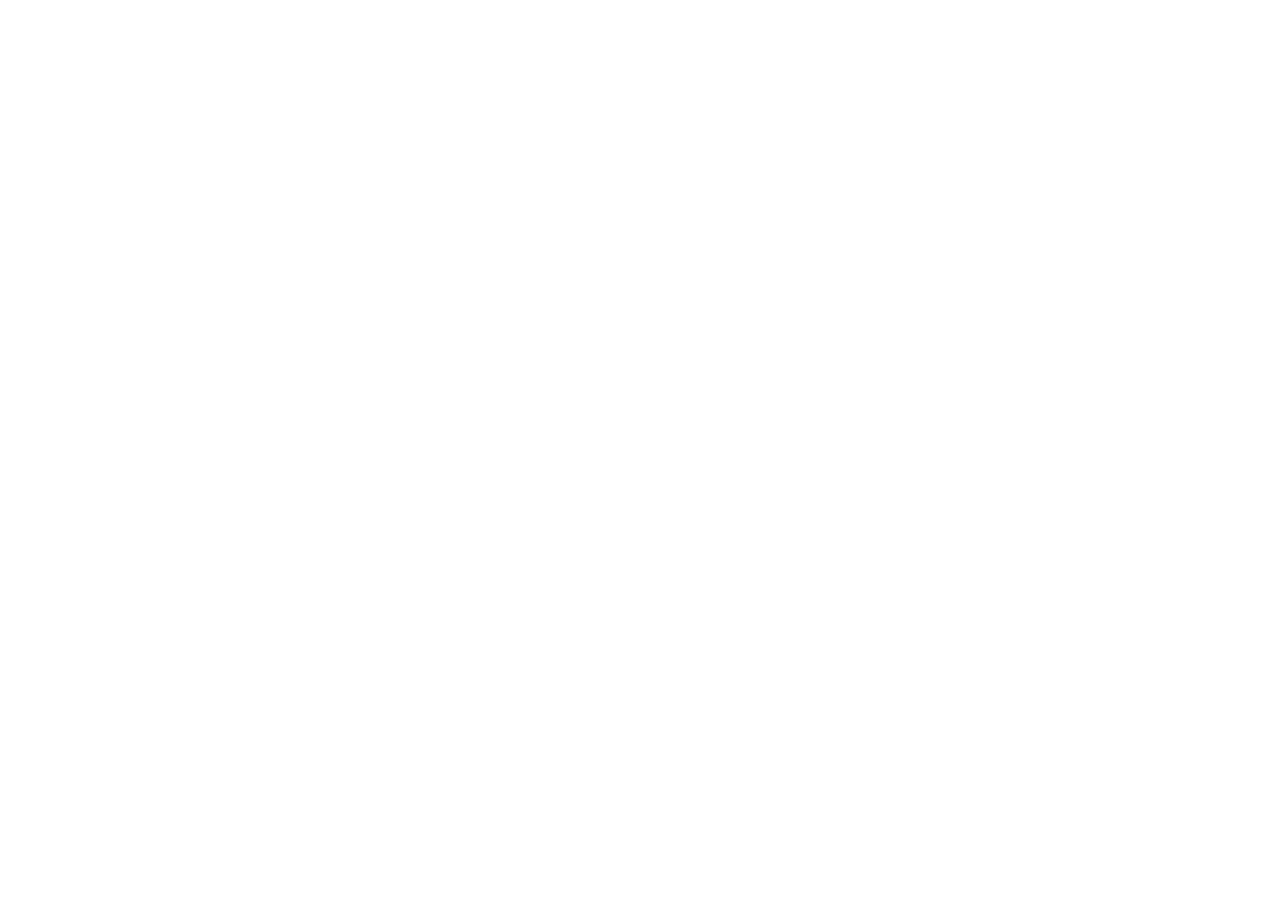
==== templates/about.html @ 369385d1 "Building Flask server." ====
<!DOCTYPE html>
<html lang="en">
<head>
    <meta charset="UTF-8">
    <title>About</title>
    <link rel="stylesheet" type="text/css" href="style.css">
</head>
<body>

<script src="script.js"></script>
</body>
</html>
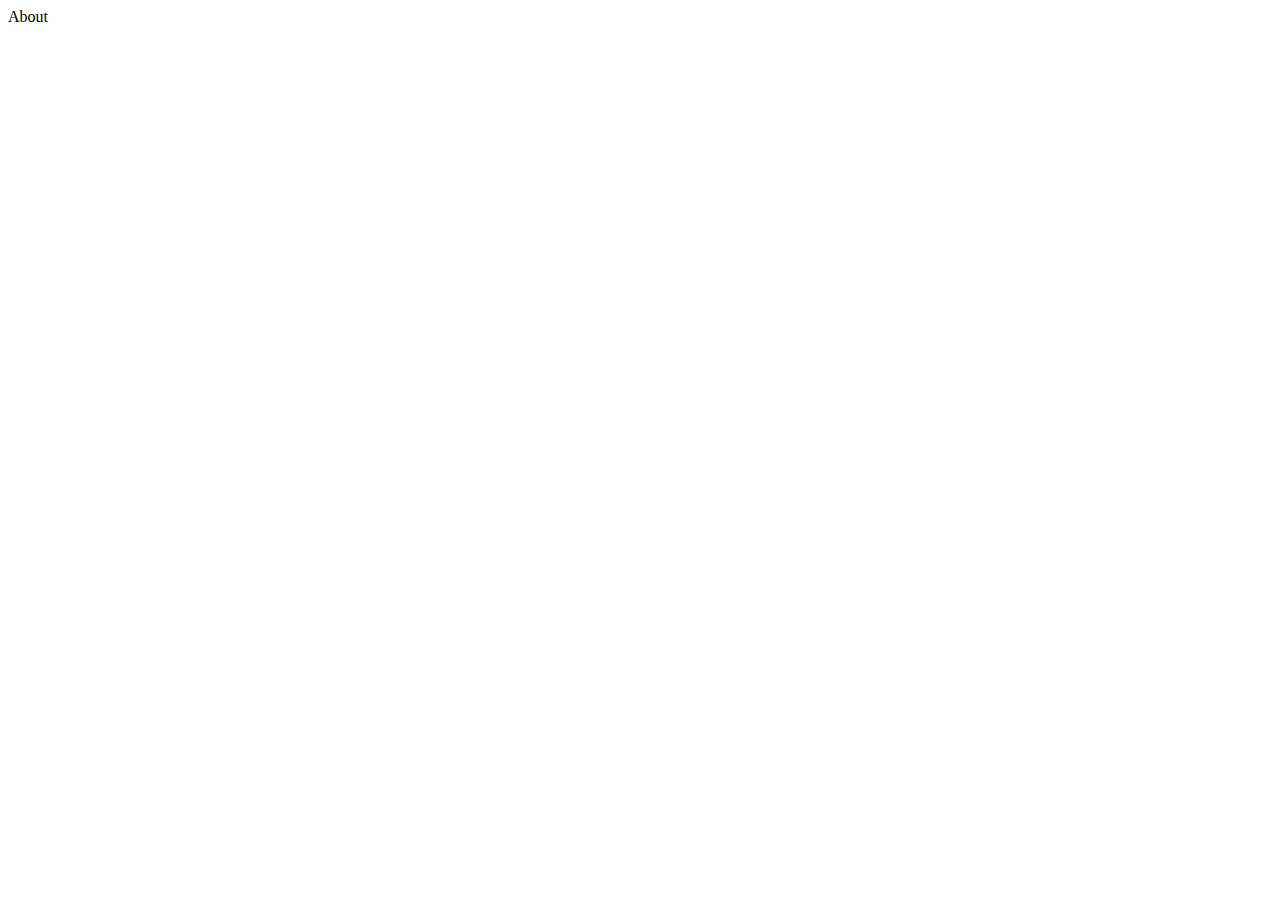
==== commit bea99a84: "Built Flask server." ====
--- a/templates/about.html
+++ b/templates/about.html
@@ -6,7 +6,7 @@
     <link rel="stylesheet" type="text/css" href="style.css">
 </head>
 <body>
-
+About
 <script src="script.js"></script>
 </body>
 </html>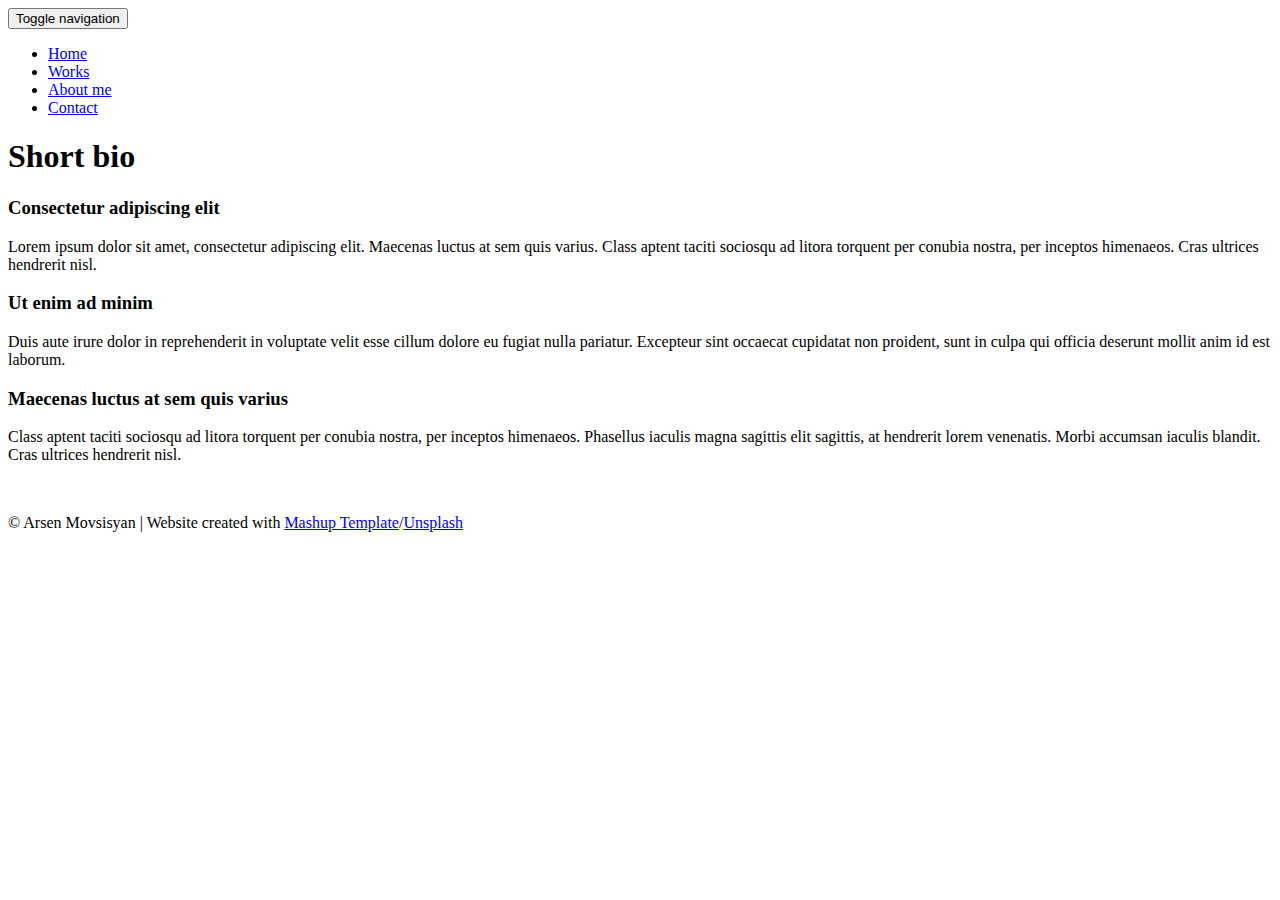
==== commit 4e5565de: "Personalized template" ====
--- a/templates/about.html
+++ b/templates/about.html
@@ -1,12 +1,119 @@
 <!DOCTYPE html>
 <html lang="en">
+
 <head>
-    <meta charset="UTF-8">
-    <title>About</title>
-    <link rel="stylesheet" type="text/css" href="style.css">
-</head>
-<body>
-About
-<script src="script.js"></script>
-</body>
+  <meta charset="UTF-8">
+  <meta content="IE=edge" http-equiv="X-UA-Compatible">
+  <meta content="width=device-width,initial-scale=1" name="viewport">
+  <meta content="description" name="description">
+  <meta name="google" content="notranslate" />
+  <meta content="Mashup templates have been developped by Orson.io team" name="author">
+
+  <!-- Disable tap highlight on IE -->
+  <meta name="msapplication-tap-highlight" content="no">
+
+  <link href="./static/favicon.ico" rel="icon">
+
+  <title>Title page</title>  
+
+<link href="./static/main.3f6952e4.css" rel="stylesheet"></head>
+
+<body class="">
+<div id="site-border-left"></div>
+<div id="site-border-right"></div>
+<div id="site-border-top"></div>
+<div id="site-border-bottom"></div>
+ <!-- Add your content of header -->
+<header>
+  <nav class="navbar  navbar-fixed-top navbar-default">
+    <div class="container">
+        <button type="button" class="navbar-toggle collapsed" data-toggle="collapse" data-target="#navbar-collapse" aria-expanded="false">
+          <span class="sr-only">Toggle navigation</span>
+          <span class="icon-bar"></span>
+          <span class="icon-bar"></span>
+          <span class="icon-bar"></span>
+        </button>
+
+      <div class="collapse navbar-collapse" id="navbar-collapse">
+         <ul class="nav navbar-nav ">
+          <li><a href="./index.html" title="">Home</a></li>
+          <li><a href="./works.html" title="">Works</a></li>
+          <li><a href="./about.html" title="">About me</a></li>
+          <li><a href="./contact.html" title="">Contact</a></li>
+        </ul>
+
+
+      </div> 
+    </div>
+  </nav>
+</header>
+
+<div class="section-container">
+    <div class="container">
+      <div class="row">
+        <div class="col-xs-12">
+          <div class="section-container-spacer text-center">
+            <h1 class="h2">Short bio</h1>
+          </div>
+          
+          <div class="row">
+            <div class="col-md-10 col-md-offset-1">
+              <div class="row">
+                <div class="col-xs-12 col-md-6">
+                  <h3>Consectetur adipiscing elit</h3>
+                  <p>Lorem ipsum dolor sit amet, consectetur adipiscing elit. Maecenas luctus at sem quis varius. 
+                  Class aptent taciti sociosqu ad litora torquent per conubia nostra, per inceptos himenaeos. Cras ultrices hendrerit nisl.</p>
+                  <h3>Ut enim ad minim </h3>
+                  <p>Duis aute irure dolor in reprehenderit in voluptate velit esse
+                  cillum dolore eu fugiat nulla pariatur. Excepteur sint occaecat cupidatat non
+                  proident, sunt in culpa qui officia deserunt mollit anim id est laborum.
+                  <h3>Maecenas luctus at sem quis varius</h3>
+                  <p>
+                  Class aptent taciti sociosqu ad litora torquent per conubia nostra, per inceptos himenaeos. Phasellus iaculis magna sagittis elit sagittis, at hendrerit lorem venenatis. Morbi accumsan iaculis blandit. Cras ultrices hendrerit nisl.</p>
+                </div>
+                <div class="col-xs-12 col-md-6 floatright">
+                  <img src="./static/images/profil.jpg" class="img-responsive" alt="">
+                </div>
+              </div>
+            </div>
+          </div>
+          
+          
+       </div>
+      </div>
+    </div>
+  </div>
+
+
+<footer class="footer-container text-center">
+  <div class="container">
+    <div class="row">
+      <div class="col-xs-12">
+        <p>© Arsen Movsisyan | Website created with <a href="http://www.mashup-template.com/" title="Create website with free html template">Mashup Template</a>/<a href="https://www.unsplash.com/" title="Beautiful Free Images">Unsplash</a></p>
+      </div>
+    </div>
+  </div>
+</footer>
+
+<script>
+  document.addEventListener("DOMContentLoaded", function (event) {
+     navActivePage();
+  });
+</script>
+
+<!-- Google Analytics: change UA-XXXXX-X to be your site's ID 
+
+<script>
+  (function (i, s, o, g, r, a, m) {
+    i['GoogleAnalyticsObject'] = r; i[r] = i[r] || function () {
+      (i[r].q = i[r].q || []).push(arguments)
+    }, i[r].l = 1 * new Date(); a = s.createElement(o),
+      m = s.getElementsByTagName(o)[0]; a.async = 1; a.src = g; m.parentNode.insertBefore(a, m)
+  })(window, document, 'script', '//www.google-analytics.com/analytics.js', 'ga');
+  ga('create', 'UA-XXXXX-X', 'auto');
+  ga('send', 'pageview');
+</script>
+
+--> <script type="text/javascript" src="./static/main.70a66962.js"></script></body>
+
 </html>